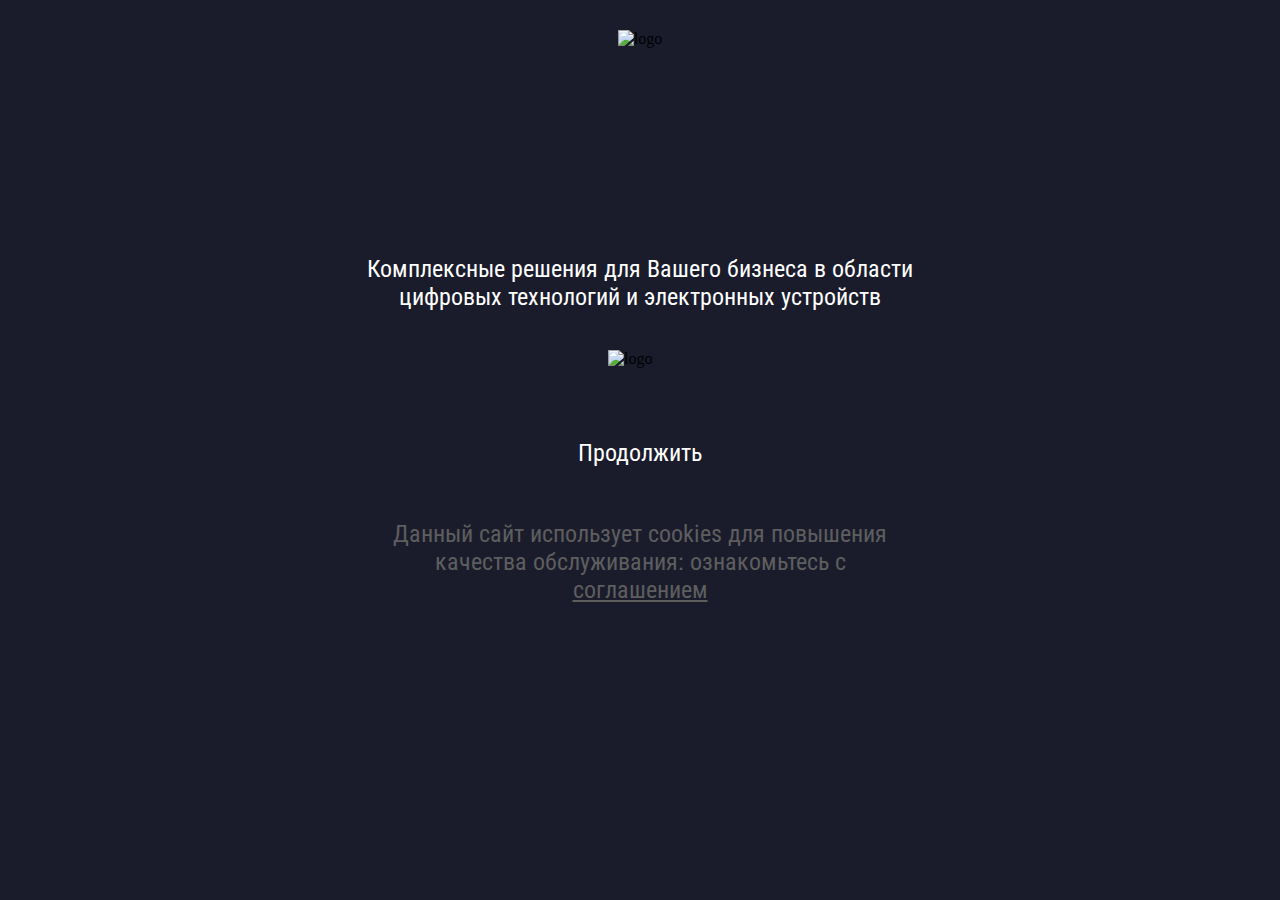
==== index.html @ 7636079c "start page done" ====
<!DOCTYPE html>
<html lang="en">
<head>
    <meta charset="UTF-8">
    <link rel="stylesheet" href="css/style.css">
    <link href="https://fonts.googleapis.com/css?family=Roboto+Condensed&display=swap" rel="stylesheet">
    
    <title>Document</title>
</head>
<body>
    <div  class="grid" id="grid" >
        <div class="grid-item logo-sputnik-red">
            <img src="img/icon.png" alt="logo">
        </div>
        <div class="grid-item descpription about-sputnik-red">Комплексные решения для Вашего бизнеса в области цифровых технологий и электронных устройств</div>
        <div class="grid-item  continue-icon" >
            <img src="img/continue-icon.png"  id="continueButton" alt="logo">
        </div>
        <div class="grid-item descpription" id="continue">Продолжить</div>
        <div class="grid-item descpription cookies">Данный сайт использует cookies для повышения качества обслуживания: ознакомьтесь с <a href="#">соглашением</a></div>
    </div>
    <script src="js/script.js"></script>
</body>
</html>
---- css/style.css ----
body{
    background-color: #1a1c2c;
}


#grid { 
    display: grid;
    margin-top: 30px;
    grid-template-columns: 700px;
    grid-template-rows: 200px 70px 64px  56px 70px;
    grid-row-gap: 25px;
    justify-content: center;
     
    }

  .logo-sputnik-red, .descpription, .continue-icon {
    margin: 0 auto;
  }

  .logo-sputnik-red>img{
    height:200px ;
    width:200px ;
    }
  
  .descpription{
    height: 67px;
    width: 550px;
    word-wrap: break-word;
    font-family: Roboto Condensed;
    font-style: normal;
    font-weight: normal;
    font-size: 24px;
    line-height: 28px;
    text-align: center;
    color: #FFFFFF;
    /* margin: 0 auto 0px; */
   
  }

  .about-sputnik-red{
     /* margin-bottom: 40px;  */
  }
  .continue-icon{
   
    height: 64px;
    width: 64px;
    /* margin: 0 auto; */
  }


  .cookies, a{
      color:#5E5E5E;
  }
  .responsive{
    display: none;
  }
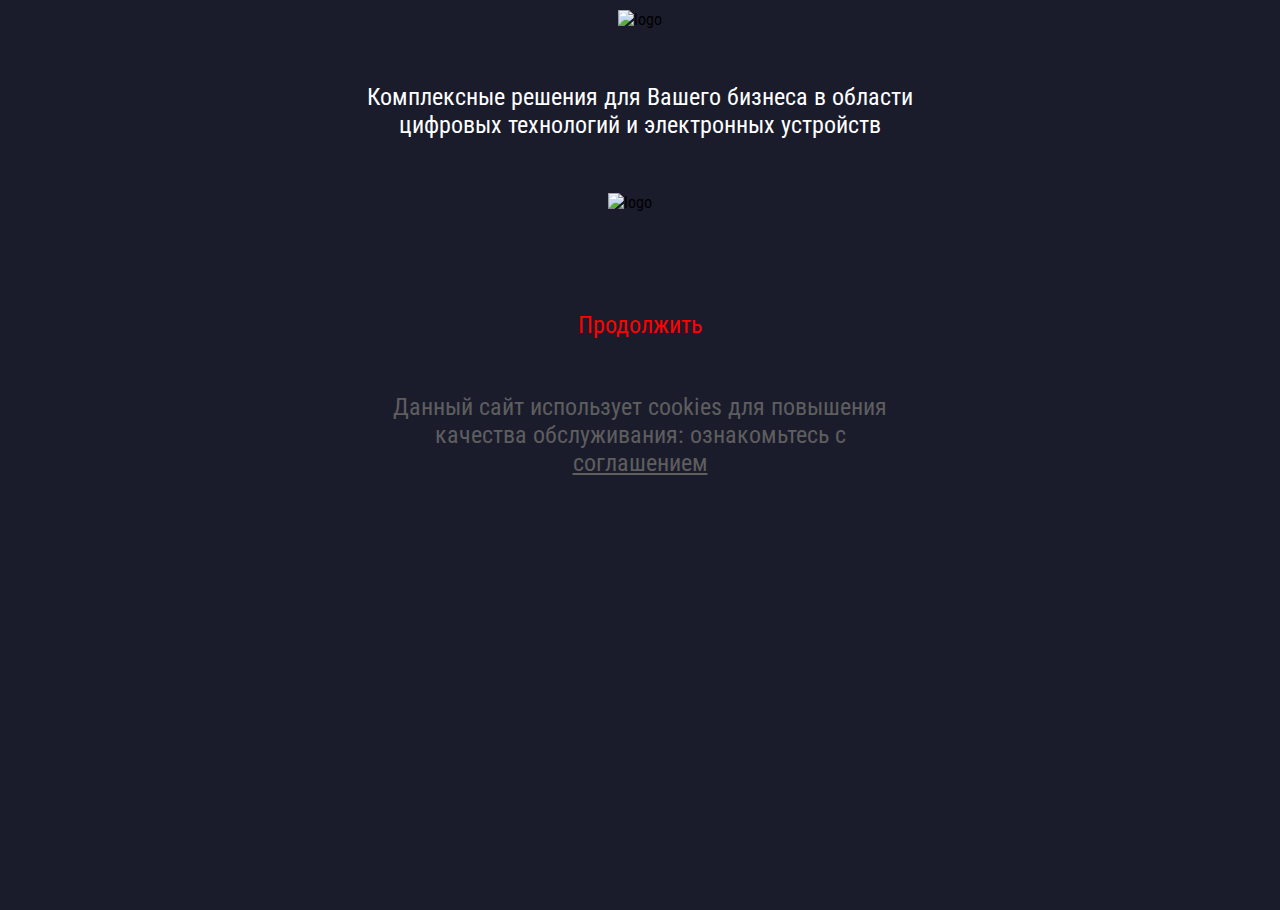
==== commit a8a15f5e: "add banner" ====
--- a/index.html
+++ b/index.html
@@ -4,13 +4,15 @@
     <meta charset="UTF-8">
     <link rel="stylesheet" href="css/style.css">
     <link href="https://fonts.googleapis.com/css?family=Roboto+Condensed&display=swap" rel="stylesheet">
-    
-    <title>Document</title>
+    <link rel="stylesheet" href="/libs/owlcarousel2/assets/owl.carousel.css">
+    <link rel="stylesheet" href="/libs/owlcarousel2/assets/owl.theme.default.min.css"> 
+    <title>SPUTNIK-RED</title>
 </head>
 <body>
-    <div  class="grid" id="grid" >
+    
+    <div  class="start-page" id="start-page" >
         <div class="grid-item logo-sputnik-red">
-            <img src="img/icon.png" alt="logo">
+            <img src="img/icon1.png" alt="logo">
         </div>
         <div class="grid-item descpription about-sputnik-red">Комплексные решения для Вашего бизнеса в области цифровых технологий и электронных устройств</div>
         <div class="grid-item  continue-icon" >
@@ -19,6 +21,55 @@
         <div class="grid-item descpription" id="continue">Продолжить</div>
         <div class="grid-item descpription cookies">Данный сайт использует cookies для повышения качества обслуживания: ознакомьтесь с <a href="#">соглашением</a></div>
     </div>
+    
+
+
+    <div id="main-page" class="main-page">
+        <div class="navigation">
+            <div id="menu">
+                <div class="logo-sputnik-red-main" >
+                        <img src="img/icon1.png" alt="logo">
+                </div>
+                <div class="slidebar">
+                    <ul>
+                        <li><a href="#">Основная страница</a></li>
+                        <li><a href="#">Почему мы?</a></li>
+                        <li><a href="#">Комплексные решения</a></li>
+                        <li><a href="#">Цифровые решения</a></li>
+                        <li><a href="#">Разработка устройств</a></li>
+                        <li><a href="#">Наши клиенты</a></li>
+                        <li><a href="#">Кто мы?</a></li>
+                        <li><a href="#">Контакты</a></li>
+                    </ul>
+                </div>
+                <div class="mouse-img">
+                    <img src="img/mouse.png" alt="mouse-img">
+                    <div class="slsidedown">Листай вниз</div>
+                </div>
+                
+                
+            </div>
+        </div>
+        <!-- <div class="tab"></div>
+        <div class="about"></div>
+        <div class="more"></div>
+        <div class="main-page-img"></div> -->
+        <div class="owl-carousel  owl-theme ">
+                <div> 
+                        <img src="/img/li_ion.png">
+                    
+                 </div>
+                <div> 
+                    <img src="/img/WARG.png">
+                </div>
+                <div> 
+                    <img src="/img/PIDOR.png" >
+                </div>
+                
+              </div>
+    </div>
+    <script src="/libs/jQuery/jquery-3.4.1.min.js"></script>
+    <script src="/libs/owlcarousel2/owl.carousel.min.js"></script>
     <script src="js/script.js"></script>
 </body>
 </html>--- a/css/style.css
+++ b/css/style.css
@@ -1,56 +1,202 @@
 body{
     background-color: #1a1c2c;
-}
-
-
-#grid { 
+    margin: 0;
+    font-family: Roboto Condensed;
+    font-style: normal;
+    font-weight: normal;
+}
+
+
+#start-page {
+    margin-top: 10px; 
     display: grid;
-    margin-top: 30px;
+    height: 100vh;
+    /* margin-top: 30px; */
     grid-template-columns: 700px;
-    grid-template-rows: 200px 70px 64px  56px 70px;
-    grid-row-gap: 25px;
+    /* grid-template-rows: 200px 70px 64px  56px 70px; */
+     grid-template-rows: repeat(5, min-content);
+    grid-row-gap: 6%;
     justify-content: center;
      
     }
 
   .logo-sputnik-red, .descpription, .continue-icon {
-    margin: 0 auto;
+    /* margin: 0 auto; */
+    justify-self: center;
+    align-self: center;
   }
 
   .logo-sputnik-red>img{
-    height:200px ;
-    width:200px ;
+    
+    height: 230px;
+    width:auto ;
     }
   
   .descpription{
-    height: 67px;
+    /* height: 67px; */
     width: 550px;
     word-wrap: break-word;
     font-family: Roboto Condensed;
     font-style: normal;
     font-weight: normal;
     font-size: 24px;
-    line-height: 28px;
+    /* line-height: 26px; */
     text-align: center;
     color: #FFFFFF;
     /* margin: 0 auto 0px; */
    
   }
-
-  .about-sputnik-red{
-     /* margin-bottom: 40px;  */
-  }
+  
+#continue{
+     color: red;
+    -webkit-animation: continue-animation 20s; 
+    animation: continue-animation 20s;
+}
+@keyframes continue-animation {
+  0%   {color: red;}
+  10%  {color: yellow;}
+  20%  {color: aqua;}
+  30%  {color: purple;}
+  40%  {color: rgb(115, 240, 90);}
+  50%  {color: rgb(201, 107, 107);}
+  60%  {color: rgb(160, 52, 202);}
+  70%  {color: rgb(105, 105, 190);}
+  80%  {color: rgb(230, 153, 39);}
+  90%  {color: blue;}
+  100% {color: green;}
+}
   .continue-icon{
-   
     height: 64px;
     width: 64px;
     /* margin: 0 auto; */
   }
 
-
-  .cookies, a{
+.cookies{
+  align-self: end ;
+}
+  .cookies, .cookies>a{
       color:#5E5E5E;
   }
-  .responsive{
+ 
+ 
+  
+  #main-page{
+
     display: none;
-  }+    grid-template-areas:
+        "nav owl"
+        "nav owl"
+        "nav owl"
+        "nav owl";
+    /* grid-template-rows :  repeat(1, 1fr);
+    grid-template-columns: 260px 1fr; */
+    grid-template-rows :   1fr;
+    grid-template-columns: 20vw 80vw ;
+    /* grid-gap: 0; */
+    height: 100vh;
+
+  }
+
+  .owl-carousel{
+    min-width: 250px;
+    max-width: 70vw;
+    align-self: center;
+    justify-self: center;
+    grid-area: owl;
+   
+  }
+  .owl-carousel>img{
+   
+    height: 200px;
+    widows: 200px;
+  }
+  .navigation, .tab, .about, .more, .main-page-img {
+    min-width: 260px;
+    padding: 0;
+    margin: 0;
+  }
+  .navigation{
+    background-color: #C4C4C4;
+    grid-area: nav;
+  }
+
+  .tab{
+    grid-area: tab;
+  }
+
+  .about{
+    grid-area: about;
+  }
+
+  .more{
+    grid-area: more;
+  }
+  .main-page-img{
+    grid-area: img;
+  }
+
+ #menu{
+   display: grid;
+   width: 1fr;
+   /* grid-template-rows :  200px, repeat(3, 1fr); */
+   grid-template-rows :  repeat(4, min-content);
+   grid-template-columns: 1fr;
+   height: 100%;
+   margin: 0 auto;
+   /* grid-gap:0; */
+   
+ }
+ .logo-sputnik-red-main, .slidebar,.mouse-img{
+  justify-self: center;
+ }
+ .logo-sputnik-red-main{
+  align-self: center;
+  /* margin: 0 auto; */
+  /* justify-self: center; */
+  }
+ .logo-sputnik-red-main>img{
+   padding: 15px;
+ /* // margin: 0 auto; */
+  height:auto;
+  width:200px;
+  }
+
+.slidebar ul{
+/* font-family: Roboto Condensed; */
+/* font-style: normal;
+font-weight: normal; */
+font-size: 16px;
+line-height: 21px;
+text-align: center;
+list-style:none;
+/* list-style-image: url('../img/unchecked_list.png');  */
+}
+
+.slidebar>ul>li{
+  background: url('../img/unchecked_list.png') no-repeat; 
+  margin-top:7px;
+  padding:4px;
+  padding-left: 35px;
+  padding-right: 35px;
+}
+.slidebar>ul>li:first-child{
+  background: url('../img/checked_list.png') no-repeat; 
+ 
+  
+}
+li>a{
+  color: #000000;
+  text-decoration: none;
+}
+
+
+
+.test{
+  display: grid;
+  grid-gap: 15px;
+}
+.test>div{
+  height: 100px;
+  width: 100px;
+  background-color: aqua;
+}